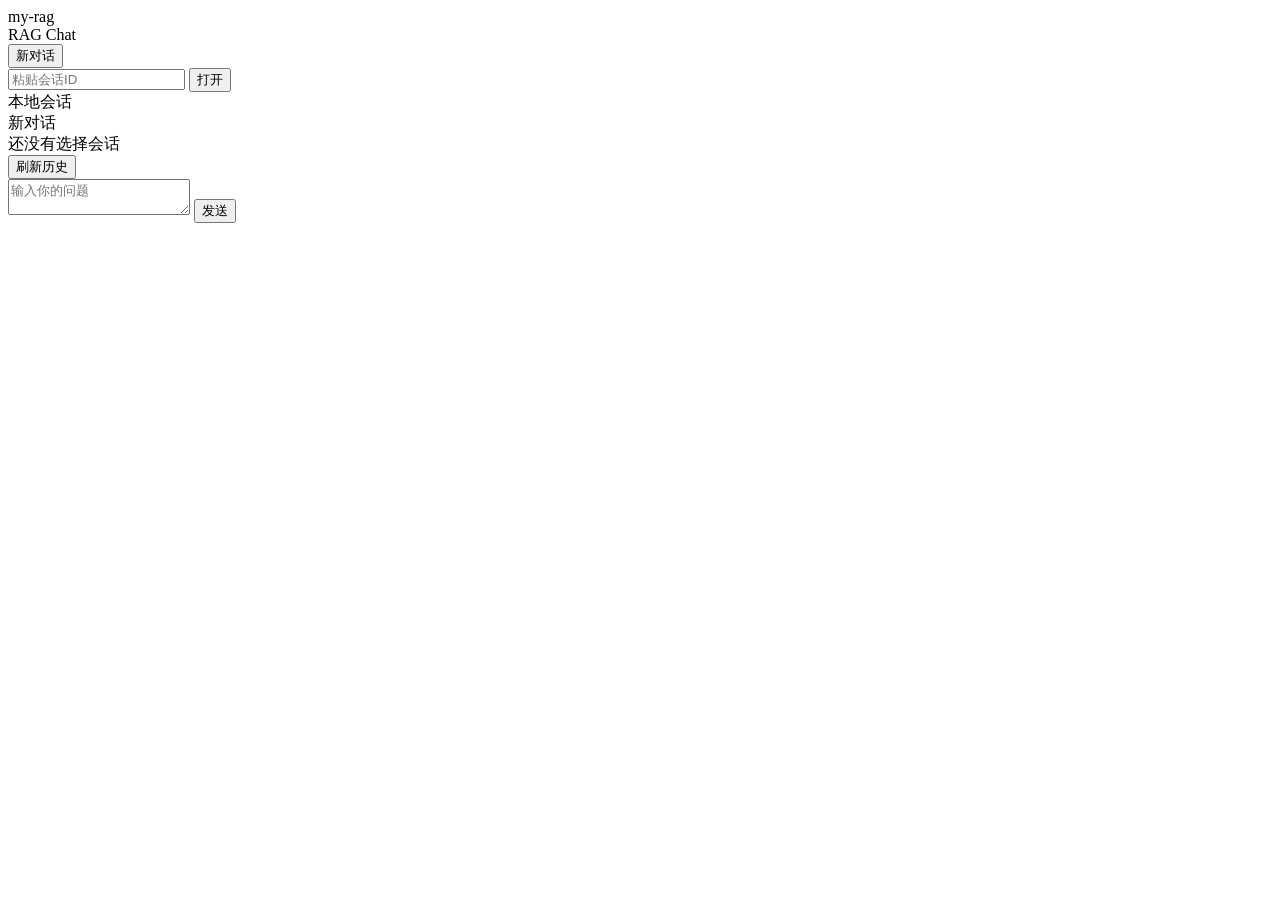
==== web/index.html @ 4c21a25f "新增web界面" ====
<!doctype html>
<html lang="zh-CN">
  <head>
    <meta charset="utf-8">
    <meta name="viewport" content="width=device-width, initial-scale=1">
    <title>my-rag Chat</title>
    <link rel="stylesheet" href="/static/styles.css?v=20260603-5">
  </head>
  <body>
    <div class="shell">
      <aside class="sidebar">
        <div class="brand">
          <div class="brand-title">my-rag</div>
          <div class="brand-subtitle">RAG Chat</div>
        </div>

        <button id="newChatButton" class="primary-button" type="button">新对话</button>

        <div class="join-row">
          <input id="conversationInput" type="text" inputmode="text" placeholder="粘贴会话ID">
          <button id="openChatButton" type="button">打开</button>
        </div>

        <div class="section-title">本地会话</div>
        <div id="conversationList" class="conversation-list"></div>
      </aside>

      <main class="main">
        <header class="topbar">
          <div>
            <div id="currentTitle" class="page-title">新对话</div>
            <div id="currentMeta" class="page-meta">还没有选择会话</div>
          </div>
          <button id="reloadHistoryButton" class="ghost-button" type="button">刷新历史</button>
        </header>

        <section id="messages" class="messages" aria-live="polite"></section>

        <footer class="composer">
          <div id="sources" class="sources"></div>
          <form id="chatForm" class="chat-form">
            <textarea id="queryInput" rows="2" placeholder="输入你的问题"></textarea>
            <button id="sendButton" class="send-button" type="submit">发送</button>
          </form>
        </footer>
      </main>
    </div>

    <script src="/static/app.js?v=20260603-5"></script>
  </body>
</html>
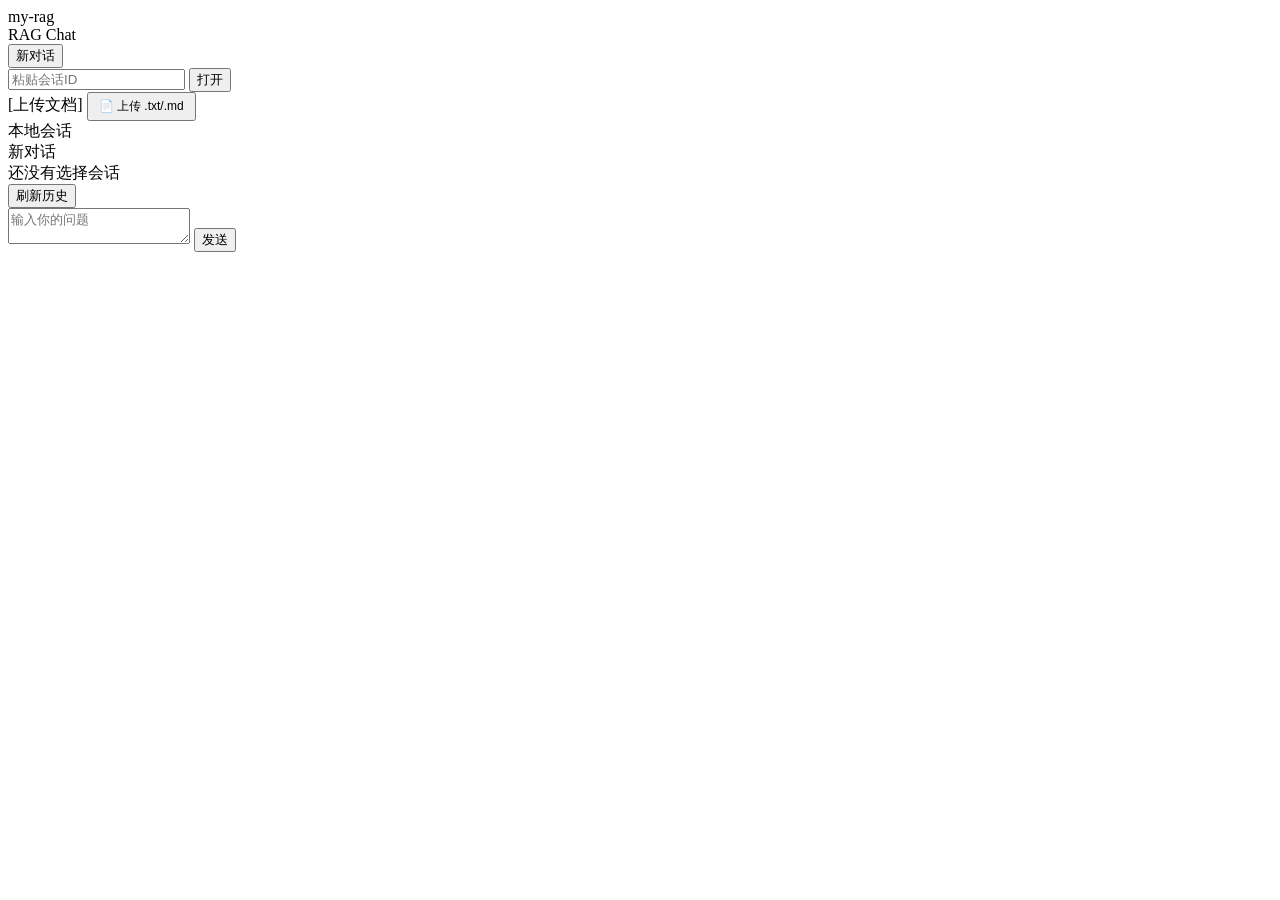
==== commit 9cd57f94: "新增文档上传接口和按钮" ====
--- a/web/index.html
+++ b/web/index.html
@@ -4,7 +4,7 @@
     <meta charset="utf-8">
     <meta name="viewport" content="width=device-width, initial-scale=1">
     <title>my-rag Chat</title>
-    <link rel="stylesheet" href="/static/styles.css?v=20260603-5">
+    <link rel="stylesheet" href="/static/styles.css?v=20260603-6">
   </head>
   <body>
     <div class="shell">
@@ -21,7 +21,15 @@
           <button id="openChatButton" type="button">打开</button>
         </div>
 
-        <div class="section-title">本地会话</div>
+
+        <div class="upload-area">
+          <span class="upload-label">[上传文档]</span>
+          <input id="fileInput" type="file" accept=".txt,.md" style="display:none">
+          <button id="uploadButton" class="primary-button" type="button" style="font-size:12px;padding:4px 10px;">📄 上传 .txt/.md</button>
+          <span id="uploadStatus" class="upload-status"></span>
+        </div>
+        <div id="docList" class="doc-list"></div>
+<div class="section-title">本地会话</div>
         <div id="conversationList" class="conversation-list"></div>
       </aside>
 
@@ -46,6 +54,6 @@
       </main>
     </div>
 
-    <script src="/static/app.js?v=20260603-5"></script>
+    <script src="/static/app.js?v=20260603-6"></script>
   </body>
 </html>
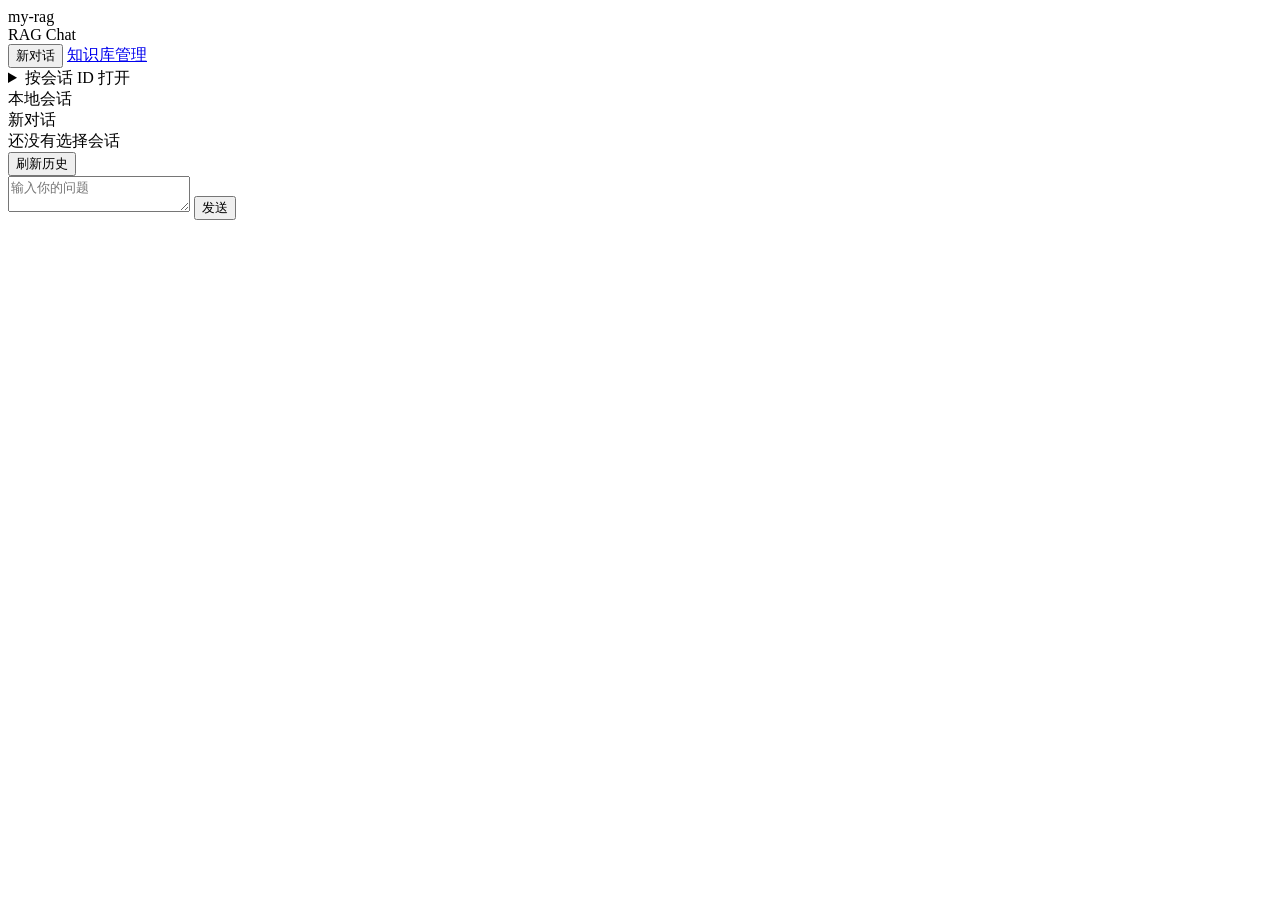
==== commit ea1aa9bb: "调整历史阶段性文件位置 & 完善提示词（解密版）" ====
--- a/web/index.html
+++ b/web/index.html
@@ -4,7 +4,7 @@
     <meta charset="utf-8">
     <meta name="viewport" content="width=device-width, initial-scale=1">
     <title>my-rag Chat</title>
-    <link rel="stylesheet" href="/static/styles.css?v=20260603-6">
+    <link rel="stylesheet" href="/static/styles.css?v=20260604-2">
   </head>
   <body>
     <div class="shell">
@@ -15,21 +15,17 @@
         </div>
 
         <button id="newChatButton" class="primary-button" type="button">新对话</button>
+        <a class="nav-button" href="/documents">知识库管理</a>
 
-        <div class="join-row">
-          <input id="conversationInput" type="text" inputmode="text" placeholder="粘贴会话ID">
-          <button id="openChatButton" type="button">打开</button>
-        </div>
+        <details class="debug-panel">
+          <summary>按会话 ID 打开</summary>
+          <div class="join-row">
+            <input id="conversationInput" type="text" inputmode="text" placeholder="粘贴会话ID">
+            <button id="openChatButton" type="button">打开</button>
+          </div>
+        </details>
 
-
-        <div class="upload-area">
-          <span class="upload-label">[上传文档]</span>
-          <input id="fileInput" type="file" accept=".txt,.md" style="display:none">
-          <button id="uploadButton" class="primary-button" type="button" style="font-size:12px;padding:4px 10px;">📄 上传 .txt/.md</button>
-          <span id="uploadStatus" class="upload-status"></span>
-        </div>
-        <div id="docList" class="doc-list"></div>
-<div class="section-title">本地会话</div>
+        <div class="section-title">本地会话</div>
         <div id="conversationList" class="conversation-list"></div>
       </aside>
 
@@ -54,6 +50,6 @@
       </main>
     </div>
 
-    <script src="/static/app.js?v=20260603-6"></script>
+    <script src="/static/app.js?v=20260604-2"></script>
   </body>
 </html>
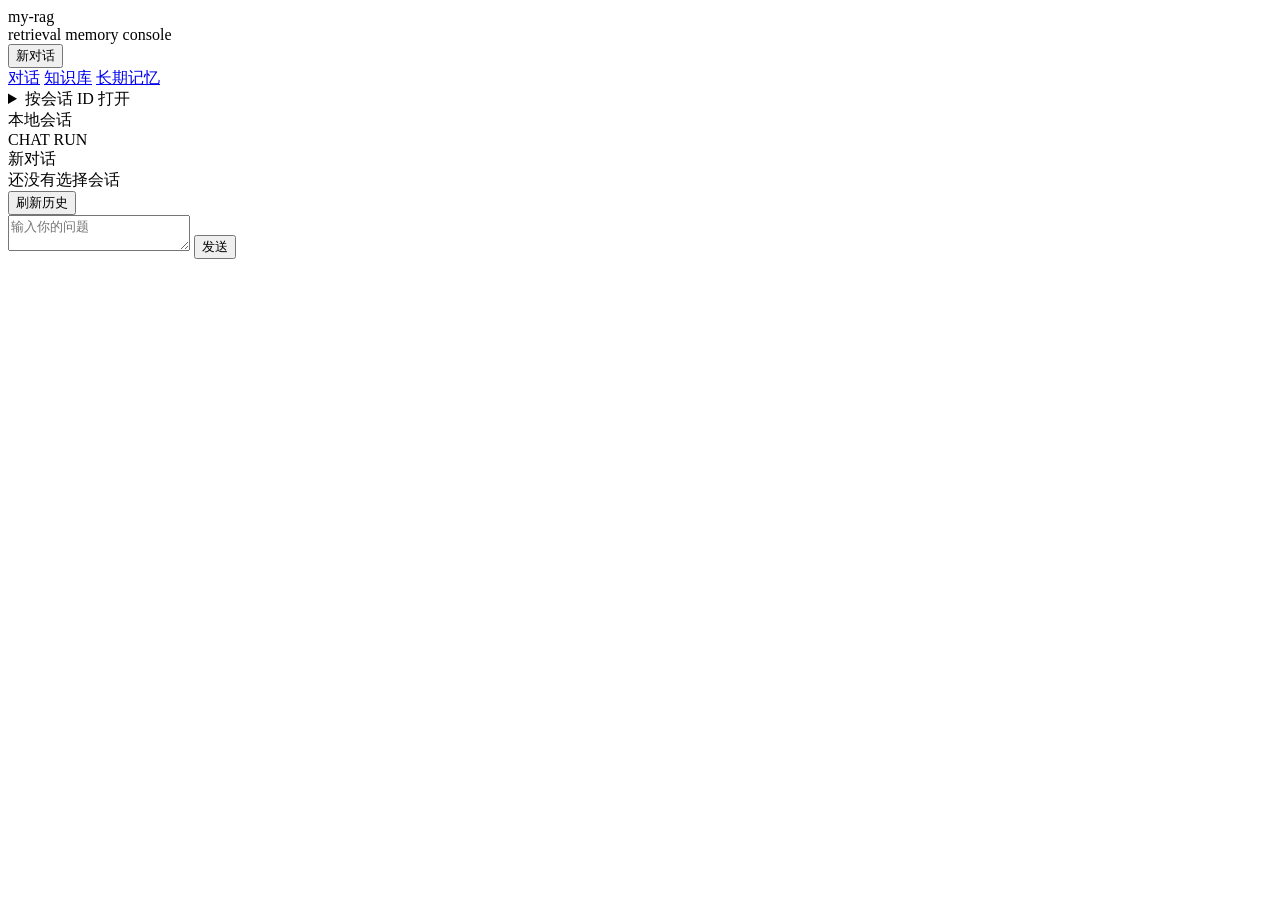
==== commit f6bbb374: "优化长期记忆 & 加入Milvus向量数据库以支持长期记忆的向量检索" ====
--- a/web/index.html
+++ b/web/index.html
@@ -3,19 +3,23 @@
   <head>
     <meta charset="utf-8">
     <meta name="viewport" content="width=device-width, initial-scale=1">
-    <title>my-rag Chat</title>
-    <link rel="stylesheet" href="/static/styles.css?v=20260604-2">
+    <title>my-rag 工作台</title>
+    <link rel="stylesheet" href="/static/styles.css?v=20260614-1">
   </head>
   <body>
     <div class="shell">
       <aside class="sidebar">
         <div class="brand">
           <div class="brand-title">my-rag</div>
-          <div class="brand-subtitle">RAG Chat</div>
+          <div class="brand-subtitle">retrieval memory console</div>
         </div>
 
         <button id="newChatButton" class="primary-button" type="button">新对话</button>
-        <a class="nav-button" href="/documents">知识库管理</a>
+        <nav class="side-nav" aria-label="主导航">
+          <a class="nav-button active" href="/">对话</a>
+          <a class="nav-button" href="/documents">知识库</a>
+          <a class="nav-button" href="/memories">长期记忆</a>
+        </nav>
 
         <details class="debug-panel">
           <summary>按会话 ID 打开</summary>
@@ -32,6 +36,7 @@
       <main class="main">
         <header class="topbar">
           <div>
+            <div class="kicker">CHAT RUN</div>
             <div id="currentTitle" class="page-title">新对话</div>
             <div id="currentMeta" class="page-meta">还没有选择会话</div>
           </div>
@@ -50,6 +55,6 @@
       </main>
     </div>
 
-    <script src="/static/app.js?v=20260604-2"></script>
+    <script src="/static/app.js?v=20260614-1"></script>
   </body>
 </html>
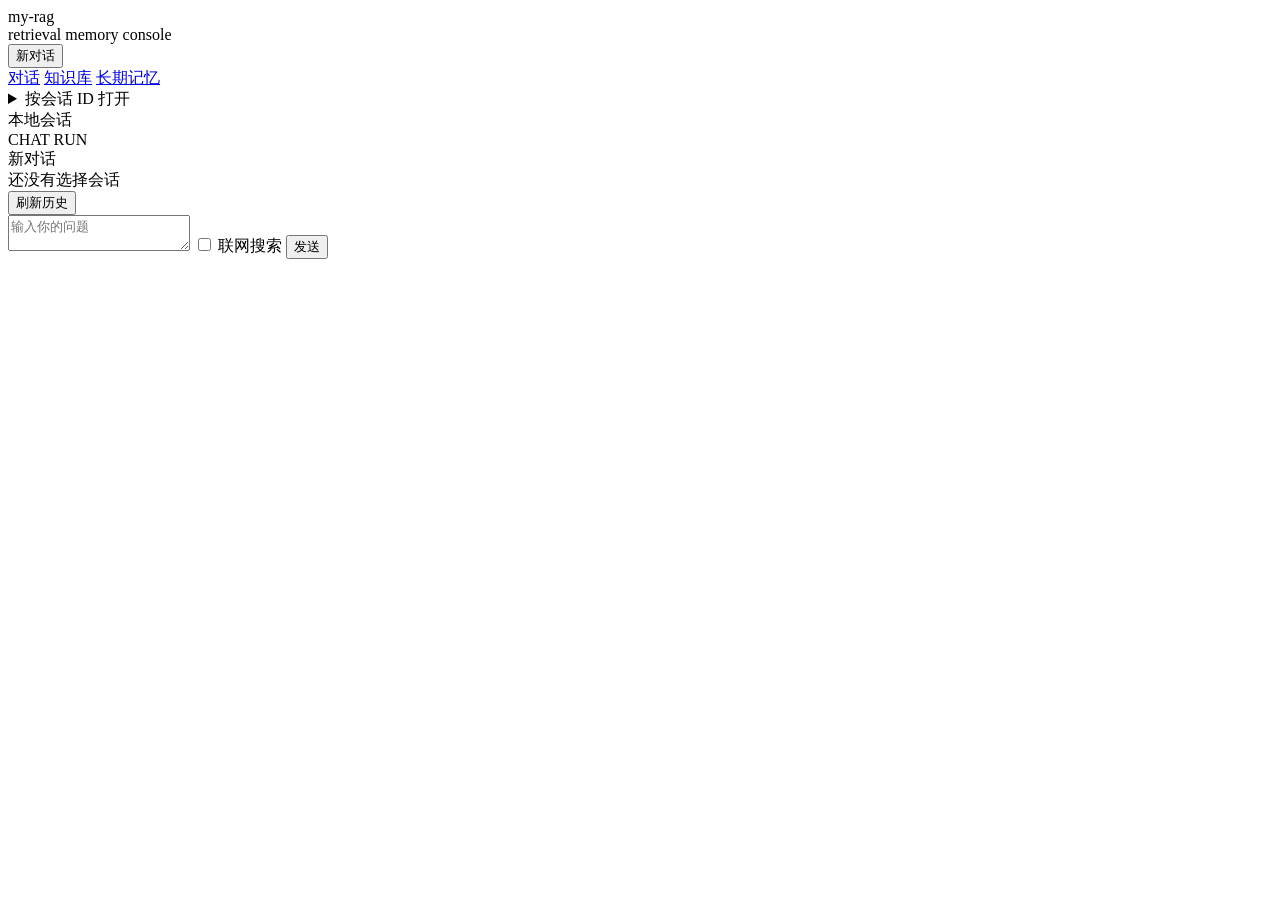
==== commit b3f9217b: "增加搜索功能(MCP) & 前端页面优化" ====
--- a/web/index.html
+++ b/web/index.html
@@ -4,7 +4,7 @@
     <meta charset="utf-8">
     <meta name="viewport" content="width=device-width, initial-scale=1">
     <title>my-rag 工作台</title>
-    <link rel="stylesheet" href="/static/styles.css?v=20260614-1">
+    <link rel="stylesheet" href="/static/styles.css?v=20260616-2">
   </head>
   <body>
     <div class="shell">
@@ -46,15 +46,21 @@
         <section id="messages" class="messages" aria-live="polite"></section>
 
         <footer class="composer">
+          <div id="usedMemories" class="used-memories"></div>
+          <div id="webSources" class="web-sources"></div>
           <div id="sources" class="sources"></div>
           <form id="chatForm" class="chat-form">
             <textarea id="queryInput" rows="2" placeholder="输入你的问题"></textarea>
+            <label class="search-toggle">
+              <input id="webSearchToggle" type="checkbox">
+              <span>联网搜索</span>
+            </label>
             <button id="sendButton" class="send-button" type="submit">发送</button>
           </form>
         </footer>
       </main>
     </div>
 
-    <script src="/static/app.js?v=20260614-1"></script>
+    <script src="/static/app.js?v=20260616-2"></script>
   </body>
 </html>
